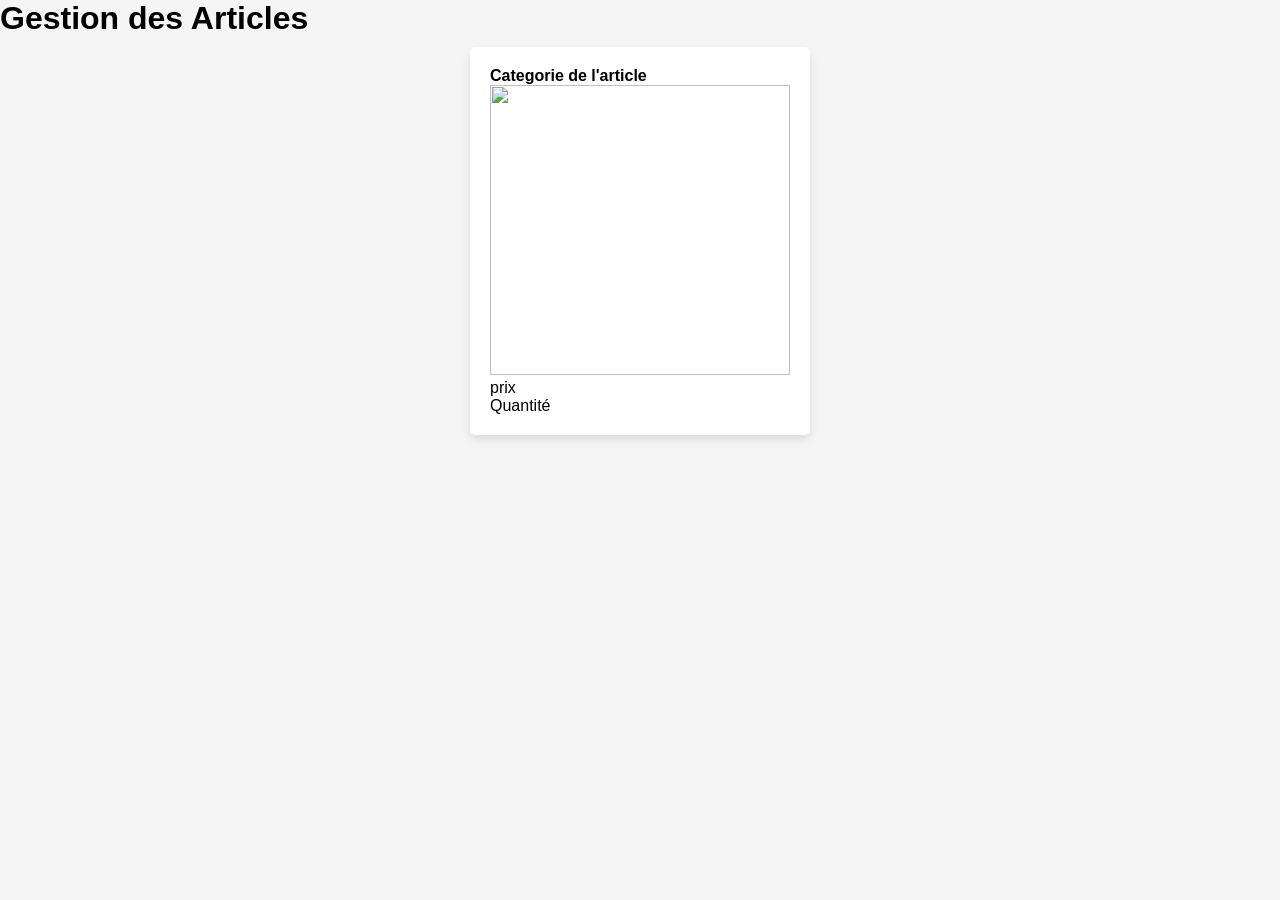
==== gestion_article.html @ 9b8953c5 "creation de la page d'admin pour voir les toutes informations des articles" ====
<!DOCTYPE html>
<html lang="fr">
<head>
    <meta charset="UTF-8">
    <meta name="viewport" content="width=device-width, initial-scale=1.0">
    <title>Document</title>
    <link rel="stylesheet" href="style.css">
</head>
<body>
    <h1>Gestion des Articles</h1>
    <div class="containter">
        <div class="card">
            <div class="article">
                <h4>Categorie de l'article</h4>
               <img src="" alt="">
               <P>prix</P>
                <p>Quantité</p> 
            </div>
        </div>
    </div>
</body>
</html>
---- style.css ----
*{
    margin: 0;
    padding: 0;
    box-sizing: border-box;
}
body{
    font-family: 'Poppins', sans-serif;
    background: #f5f5f5;
    
}
header{
    position: fixed;
    display: flex;
    justify-content: space-between;
    align-items: center;
    top: 0;
    left: 0;
    width: 100%;
    background: #fff;
    padding: 20px 100px;
    box-shadow: 0 5px 10px rgba(0,0,0,0.1);
}
nav ul{
    display: flex;
    justify-content: center;
    align-items: center;
    gap: 30px; 
    
}
nav ul li{
    list-style: none;
}
nav ul li a{
    text-decoration: none;
    color: #333;
    font-size: 18px;
    font-weight: 500;
    transition: 0.3s ease;
}
nav ul li a:hover{
    color: #007bff;
}
nav ul li a i{
    margin-right: 5px;
}
button{
    padding: 5px 20px;
    background: #007bff;
    color: #fff;
    border: none;
    border-radius: 5px;
    cursor: pointer;
    transition: 0.3s ease;
    position: relative;
    left: 80px;
}
/* MON CONTAINER    */
.container{
    max-width: 1200px;
    margin-left: auto;
    margin-right: auto;
    margin-top: 100px;
    padding: 20px;
}
/* la section de mon article */
.card{
    display: flex;
    flex-wrap: wrap;
    justify-content: center;
    
    
}
/* mon article */
.article{
    background: #fff;
    padding: 20px;
    margin: 10px;
    border-radius: 5px;
    box-shadow: 0 5px 10px rgba(0,0,0,0.1);
    
}

/* image de l'article */
.article img{
    width: 300px;
    height: 290px;
    object-fit: cover;
}

/* detail de l'article prix et panier d'achat */ 
.detail_article{
    display: flex;
    justify-content: space-between;
    align-items: center;
    margin-top: 10px;
}


/* mon footer */
footer{
    height: 80px;
    background: #333;
    color: #fff;
    text-align: center;
    padding: 20px;
    margin-top: 20px;
}
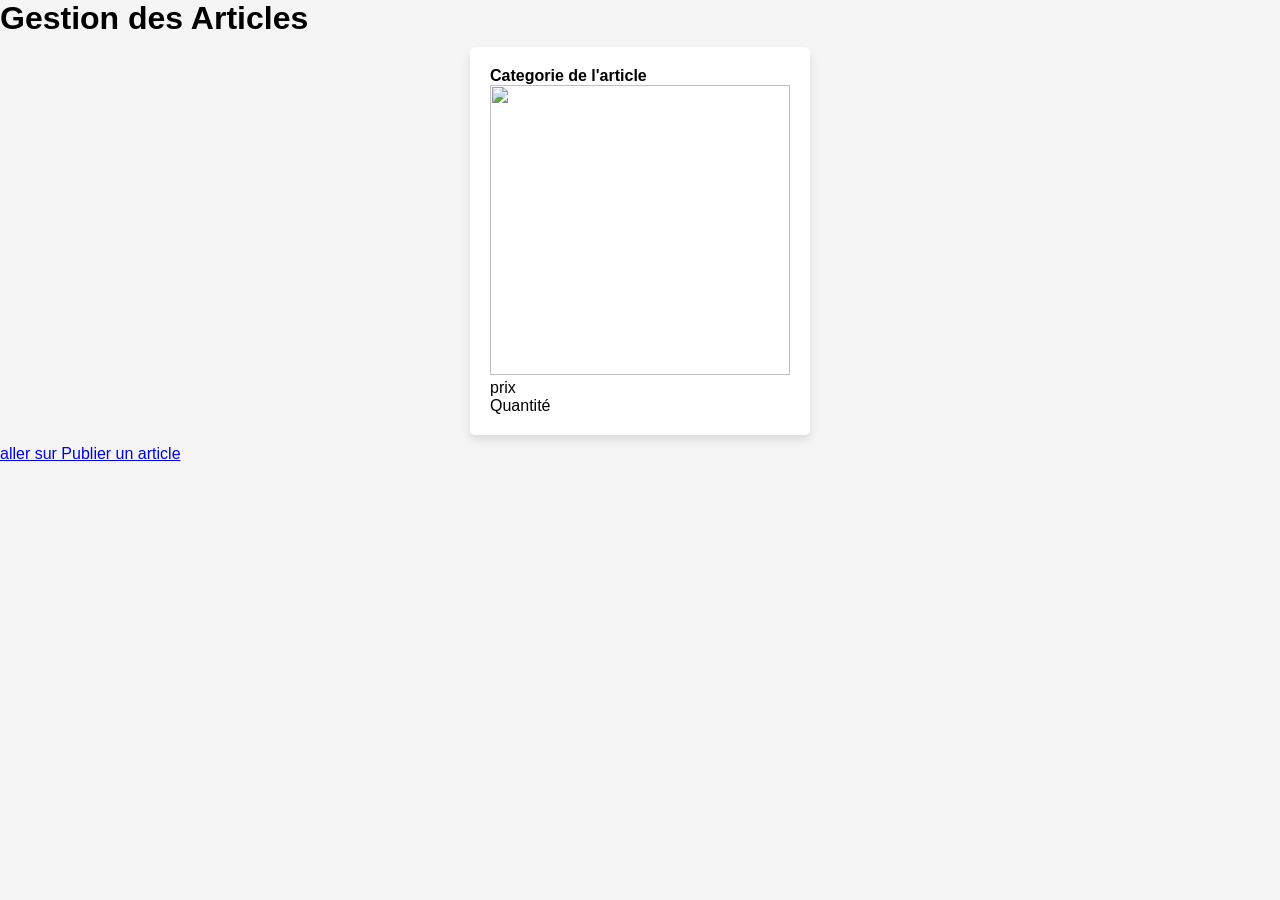
==== commit 34d216f6: "création de nouveau et modification" ====
--- a/gestion_article.html
+++ b/gestion_article.html
@@ -7,6 +7,7 @@
     <link rel="stylesheet" href="style.css">
 </head>
 <body>
+   
     <h1>Gestion des Articles</h1>
     <div class="containter">
         <div class="card">
@@ -18,5 +19,6 @@
             </div>
         </div>
     </div>
+    <a href="publier.php"> aller sur Publier un article</a>
 </body>
 </html>
--- a/style.css
+++ b/style.css
@@ -6,6 +6,7 @@
 body{
     font-family: 'Poppins', sans-serif;
     background: #f5f5f5;
+    overflow-x: hidden;
     
 }
 header{
@@ -61,6 +62,7 @@
     margin-right: auto;
     margin-top: 100px;
     padding: 20px;
+    
 }
 /* la section de mon article */
 .card{
@@ -90,8 +92,8 @@
 /* detail de l'article prix et panier d'achat */ 
 .detail_article{
     display: flex;
+    flex-direction: column;
     justify-content: space-between;
-    align-items: center;
     margin-top: 10px;
 }
 
